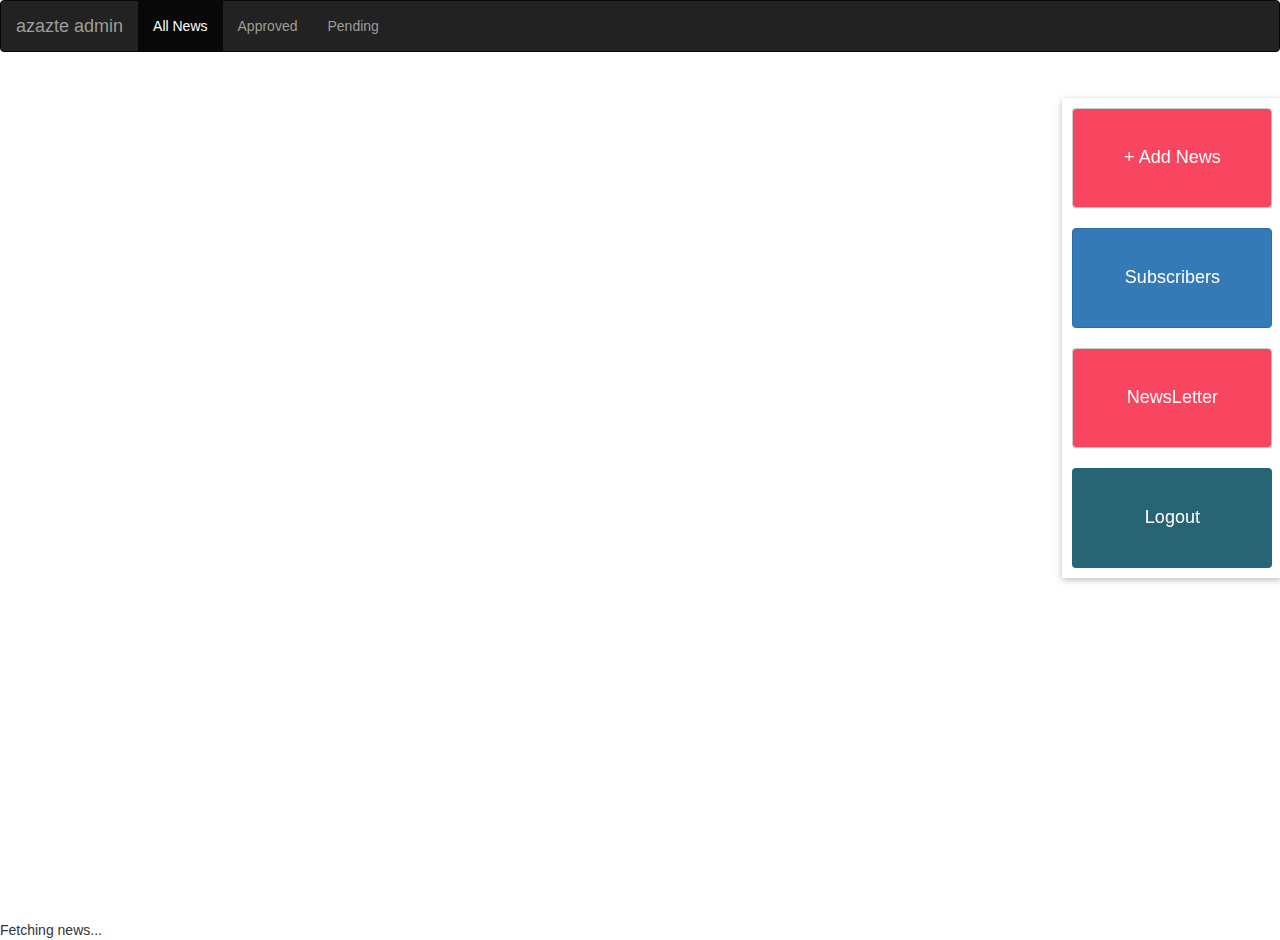
==== index.html @ 1aa3d2cc "First commit" ====
<!DOCTYPE html>
<html>
    <head>
        <link rel="stylesheet" href="app/css/bootstrap.min.css">
        <meta name="viewport" content="width=device-width, initial-scale=3">
        <script data-main="app" src="lib/require.js"></script>

    </head>
    <body>
    <div class="top-nav-bar"></div>
    <div class="side-nav-bar"></div>

   <div class="app-content">
  <div class="news-container"></div>
       <div class="loading-status"> Fetching news...</div>
   </div>


    <div class="addNewsContainer"></div>


    </body>
    </html>
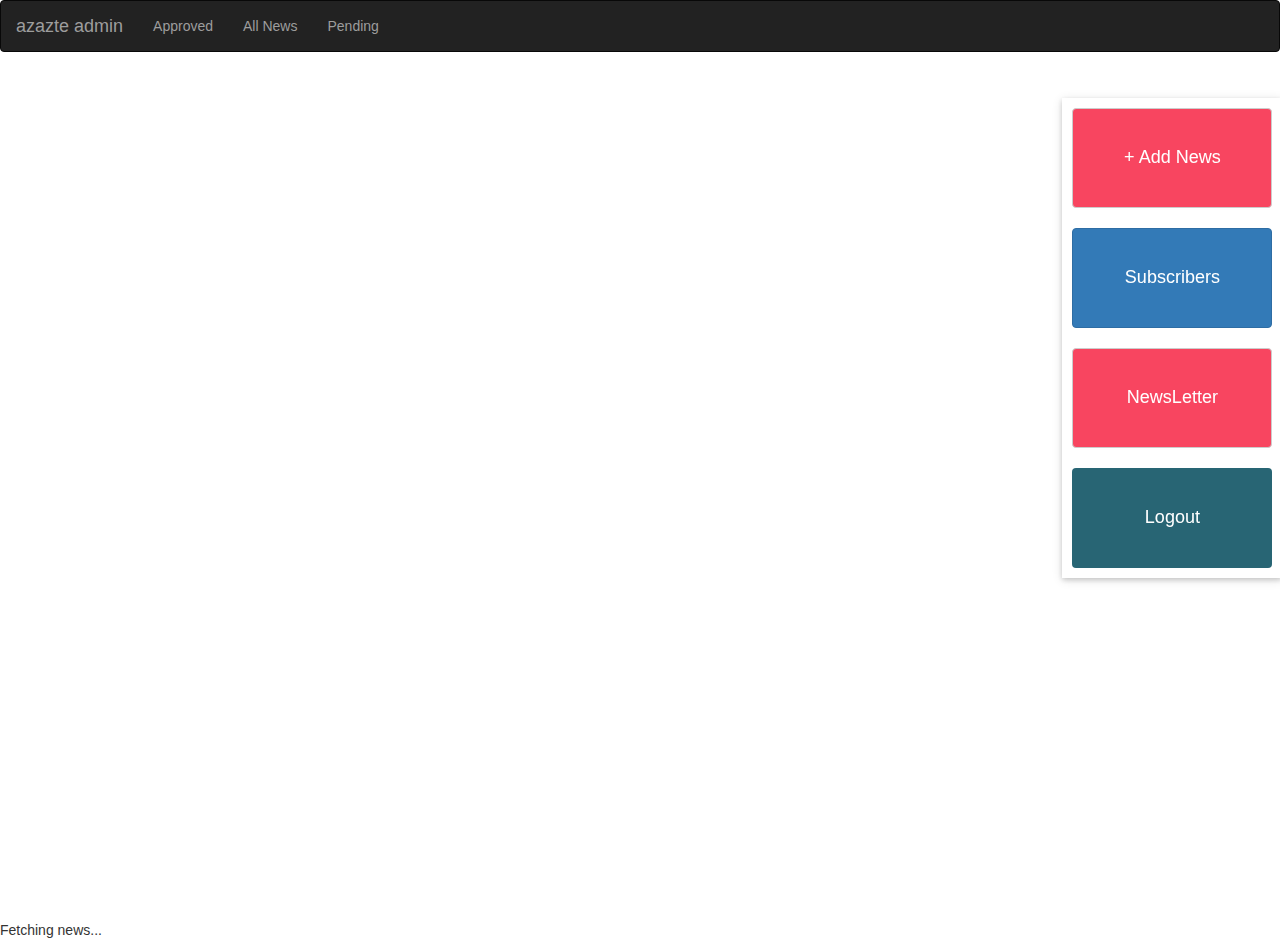
==== commit 8c811087: "removed view" ====
--- a/index.html
+++ b/index.html
@@ -13,6 +13,7 @@
    <div class="app-content">
   <div class="news-container"></div>
        <div class="loading-status"> Fetching news...</div>
+       <div class="news-cont-inner"></div>
    </div>
 
 
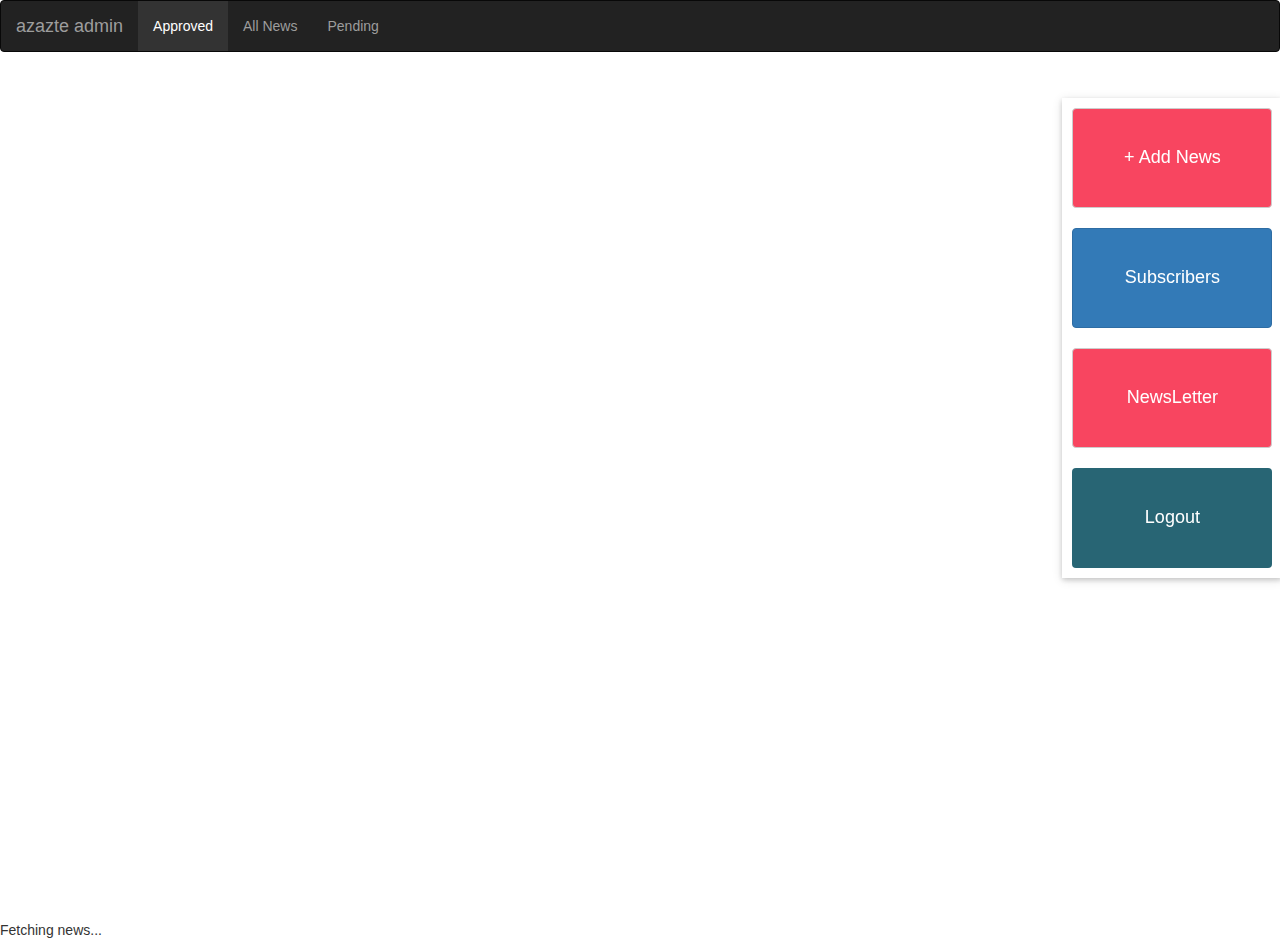
==== commit 6d27cc39: "Fixed admin panel bugs" ====
--- a/index.html
+++ b/index.html
@@ -7,13 +7,12 @@
 
     </head>
     <body>
-    <div class="top-nav-bar"></div>
+    <div id="topNav" class="top-nav-bar"></div>
     <div class="side-nav-bar"></div>
 
    <div class="app-content">
   <div class="news-container"></div>
        <div class="loading-status"> Fetching news...</div>
-       <div class="news-cont-inner"></div>
    </div>
 
 
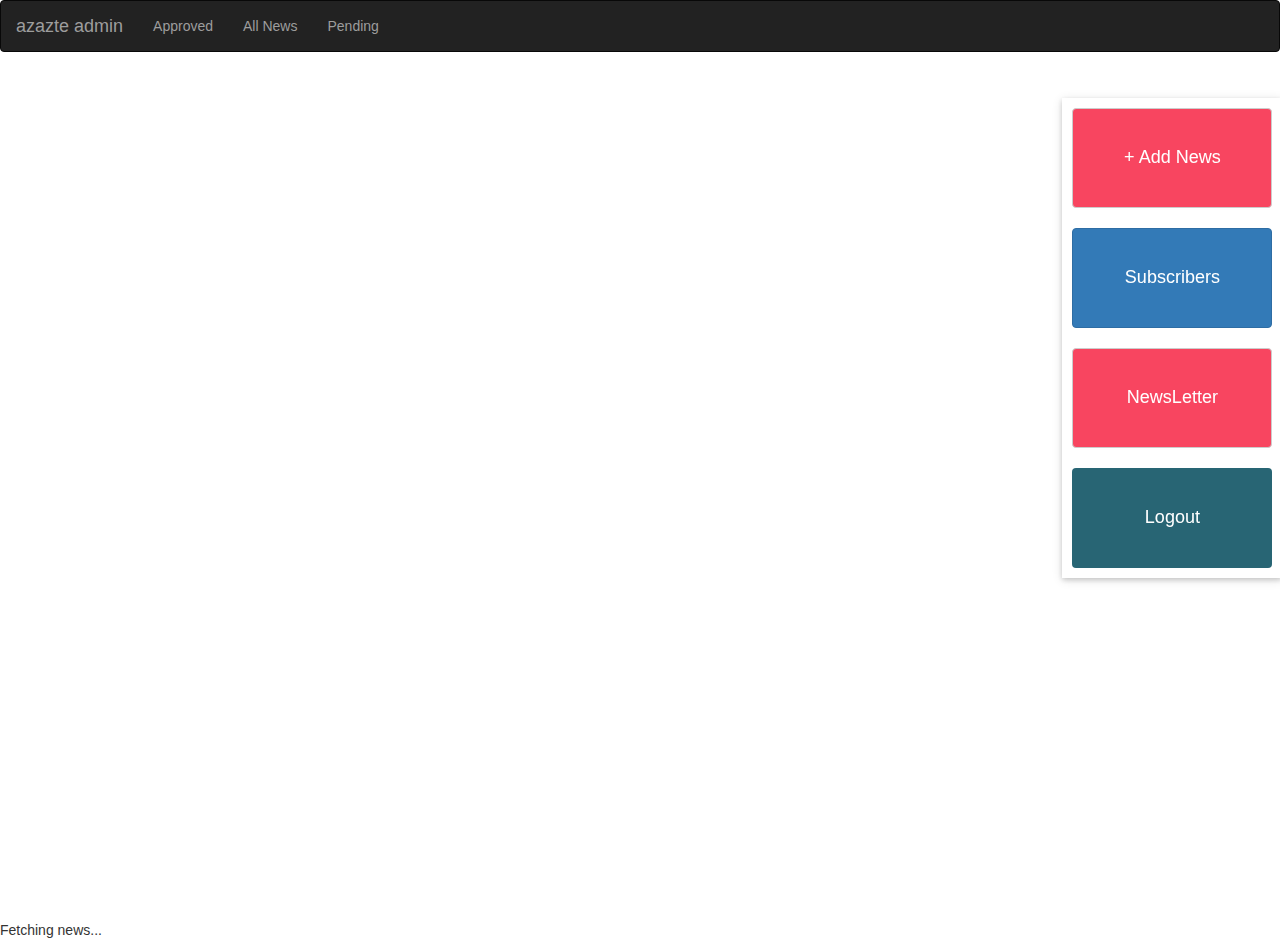
==== commit 66c21448: "Revert "Fixed admin panel bugs"" ====
--- a/index.html
+++ b/index.html
@@ -7,7 +7,7 @@
 
     </head>
     <body>
-    <div id="topNav" class="top-nav-bar"></div>
+    <div class="top-nav-bar"></div>
     <div class="side-nav-bar"></div>
 
    <div class="app-content">
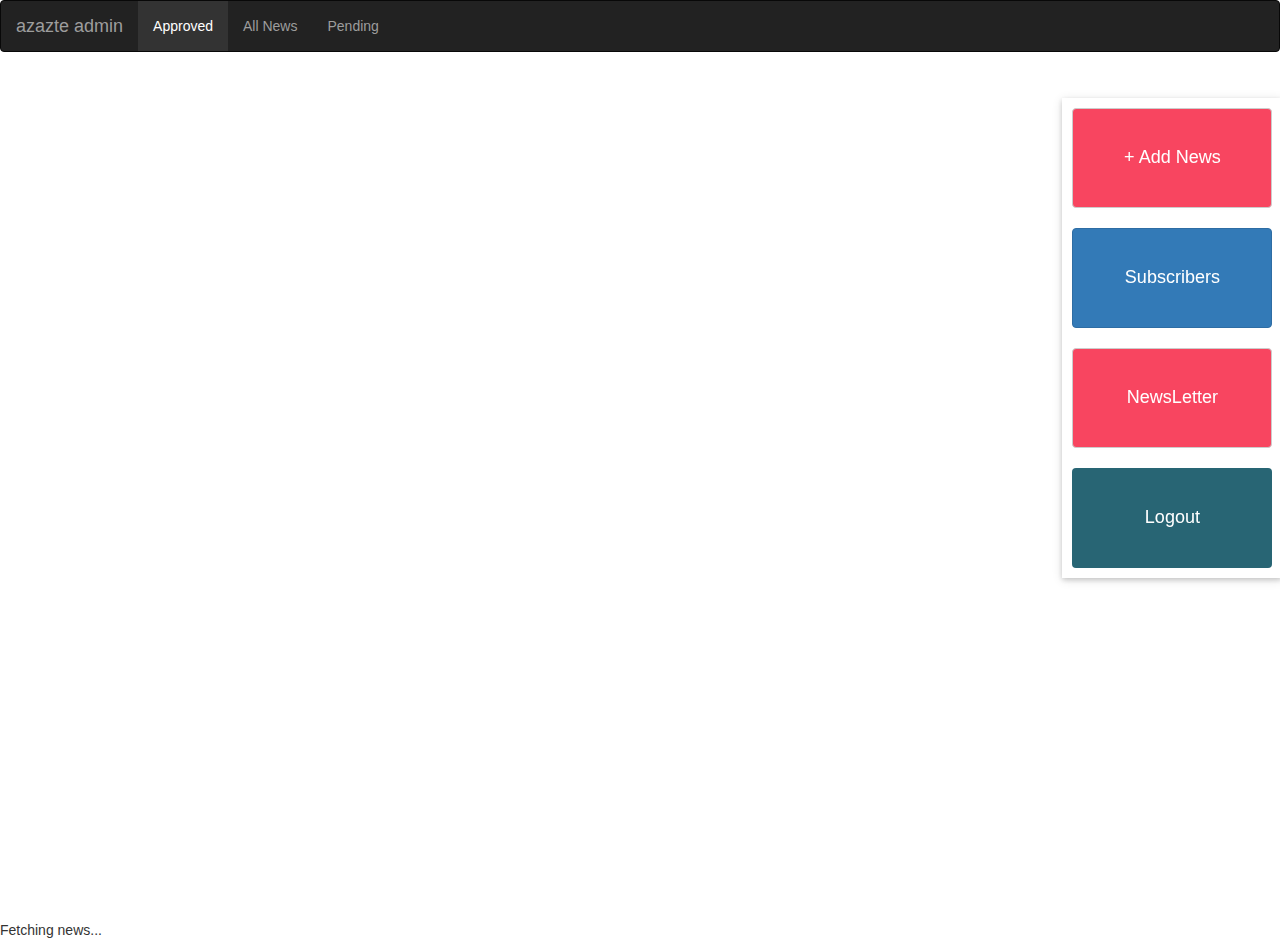
==== commit 3200066d: "Revert "Revert "Fixed admin panel bugs""" ====
--- a/index.html
+++ b/index.html
@@ -7,7 +7,7 @@
 
     </head>
     <body>
-    <div class="top-nav-bar"></div>
+    <div id="topNav" class="top-nav-bar"></div>
     <div class="side-nav-bar"></div>
 
    <div class="app-content">
